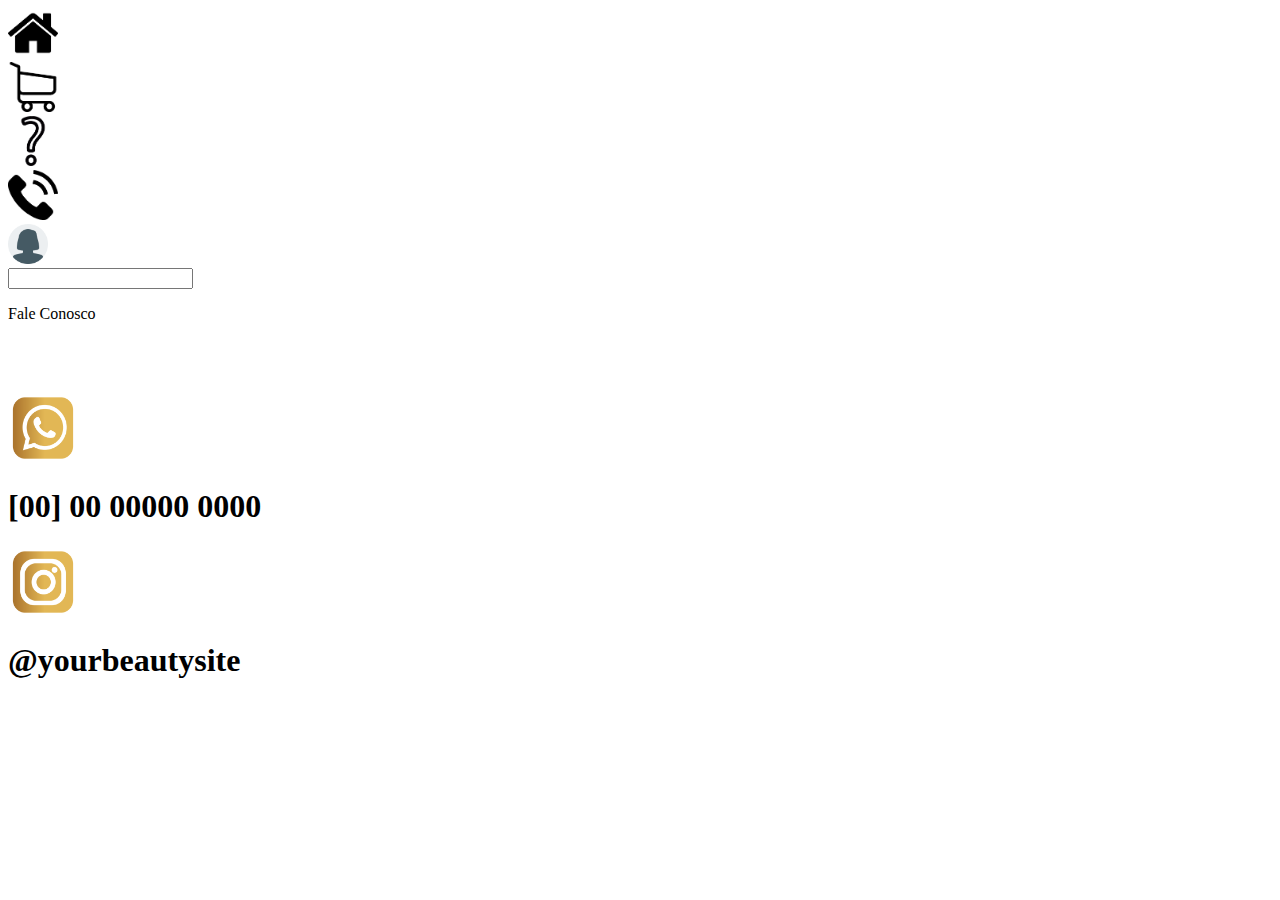
==== faleconosco.html @ ae5a342c "respositorio gisele" ====
<!DOCTYPE html>
<html lang="en">
<head>
    <meta charset="UTF-8">
    <meta http-equiv="X-UA-Compatible" content="IE=edge">
    <meta name="viewport" content="width=device-width, initial-scale=1.0">
    <title>Your Beauty</title>
    <link rel="stylesheet" href="cssprodutos/styleprodutos.css">
    <link rel="preconnect" href="https://fonts.googleapis.com">
<link rel="preconnect" href="https://fonts.gstatic.com" crossorigin>
<link href="https://fonts.googleapis.com/css2?family=Roboto+Condensed&display=swap" rel="stylesheet">
</head>
<body>
    <header>
        <section class="dourado">
           
                <div class="linkhome">
                    <a href="index.html"><img src="./imagens/iconehome.png" width="50px" height="50px"></a>
                </div>

                <div class="linkprodutos">
                    <a href="produtos.html"><img src="./imagens/iconeprodutos.png" width="50px" height="50px"></a>
                </div>
            <div class="quemsomos"> 
                <div class="linkquemsomos">
                    <a href="quemsomos.html"><img src="./imagens/iconequemsomos.png" width="50px" height="50px"></a>
                </div>
            </div>
            <div class="linkfaleconosco">
                <a href="faleconosco.html"><img src="./imagens/iconefaleconosco.png" width="50px" height="50px"></a>
            </div>
        </section>
        <section class="preto"> 
            <div class="icone">
                <img src="./imagens/iconeperfil.png" height="40px" width="40px">
            </div>
            <div class="barradepesquisa">
                <form method="post" action="enviar.ts">
                  <input type="text">
                </form>
            </div>
        </section>

    </header>
    <main>
        <div class="fundo">
            <p class="pmorgan">Fale Conosco</p>
        </div><BR><BR><BR>
        <div class="logoinsta">
            <img src="./imagens/logoinsta.png" width="70px" height="70px">
            <h1 class="telefone"> [00] 00 00000 0000</h1>
        </div>
        <div class="logowhats">
            <img src="./imagens/logowhats.png" width="70px" height="70px">
            <h1 class="usuario"> @yourbeautysite</h1>
        </div>
    </main>
    
</body>
</html>
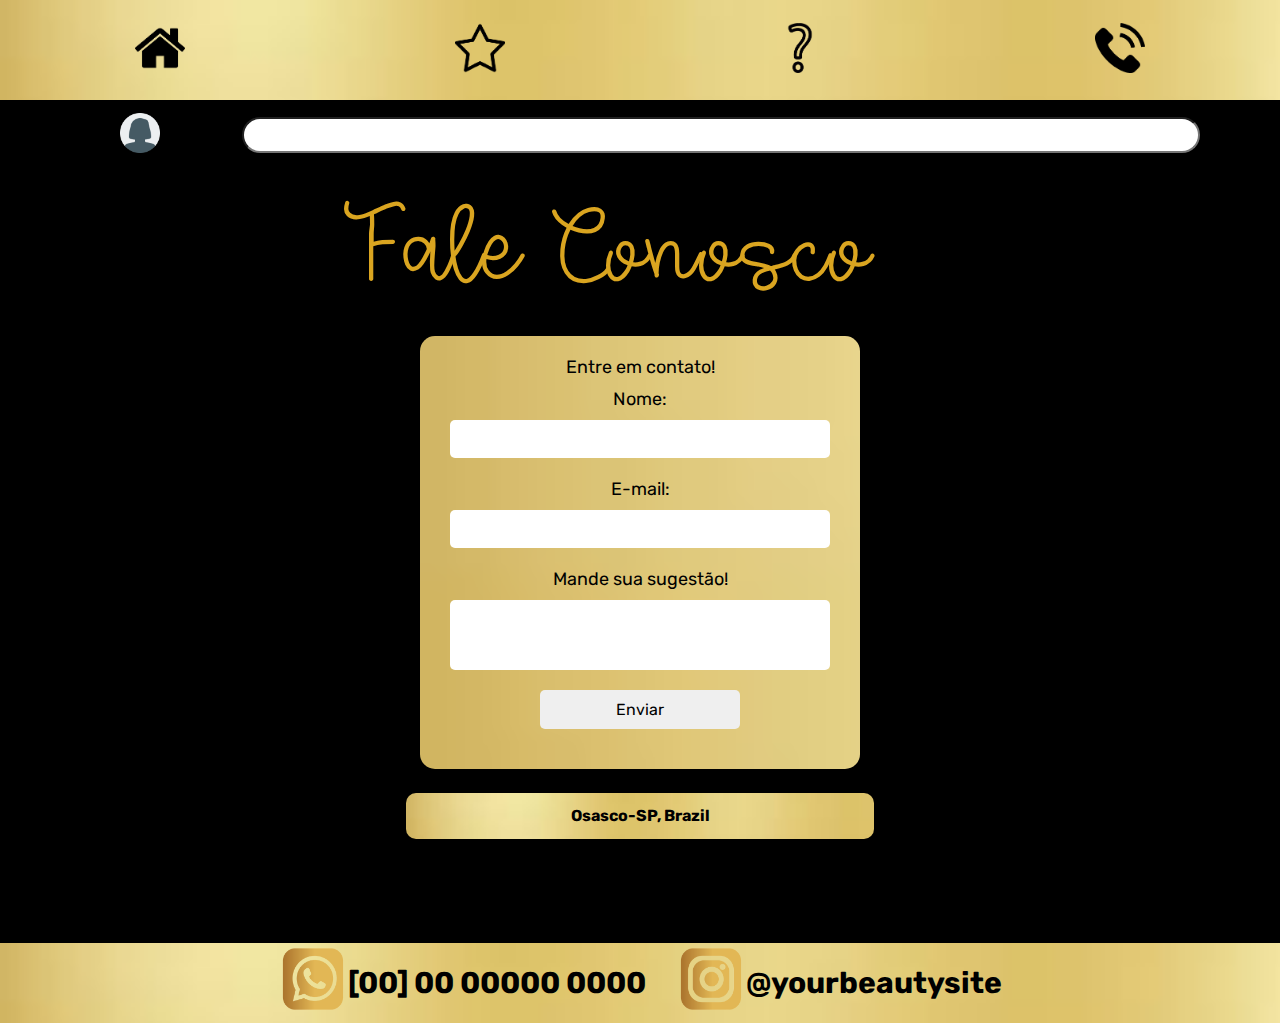
==== commit 3187161e: "faleconosco" ====
--- a/faleconosco.html
+++ b/faleconosco.html
@@ -5,10 +5,10 @@
     <meta http-equiv="X-UA-Compatible" content="IE=edge">
     <meta name="viewport" content="width=device-width, initial-scale=1.0">
     <title>Your Beauty</title>
-    <link rel="stylesheet" href="cssprodutos/styleprodutos.css">
+    <link rel="stylesheet" href="cssfaleconosco/stylefaleconosco.css">
     <link rel="preconnect" href="https://fonts.googleapis.com">
 <link rel="preconnect" href="https://fonts.gstatic.com" crossorigin>
-<link href="https://fonts.googleapis.com/css2?family=Roboto+Condensed&display=swap" rel="stylesheet">
+<link href="https://fonts.googleapis.com/css2?family=Rubik&display=swap" rel="stylesheet">
 </head>
 <body>
     <header>
@@ -18,8 +18,8 @@
                     <a href="index.html"><img src="./imagens/iconehome.png" width="50px" height="50px"></a>
                 </div>
 
-                <div class="linkprodutos">
-                    <a href="produtos.html"><img src="./imagens/iconeprodutos.png" width="50px" height="50px"></a>
+                <div class="linkavaliacoes">
+                    <a href="avaliacoes.html"><img src="./imagens/estrela.png" width="50px" height="50px"></a>
                 </div>
             <div class="quemsomos"> 
                 <div class="linkquemsomos">
@@ -32,29 +32,57 @@
         </section>
         <section class="preto"> 
             <div class="icone">
-                <img src="./imagens/iconeperfil.png" height="40px" width="40px">
+                <a href="perfil.html"><img src="./imagens/iconeperfil.png" height="40px" width="40px"></a>
             </div>
             <div class="barradepesquisa">
                 <form method="post" action="enviar.ts">
-                  <input type="text">
+                  <input class="barra" type="text">
                 </form>
             </div>
         </section>
 
     </header>
     <main>
+        <section class="info">
         <div class="fundo">
             <p class="pmorgan">Fale Conosco</p>
-        </div><BR><BR><BR>
-        <div class="logoinsta">
-            <img src="./imagens/logoinsta.png" width="70px" height="70px">
-            <h1 class="telefone"> [00] 00 00000 0000</h1>
         </div>
-        <div class="logowhats">
-            <img src="./imagens/logowhats.png" width="70px" height="70px">
-            <h1 class="usuario"> @yourbeautysite</h1>
+        </section><br><br>
+        <section class="formulario">
+
+            <form class="primo" method="post" action="./formulario.php">
+                
+                <label class="center" for="title">Entre em contato!</label>
+                <label for="name">Nome:</label>
+                <input class="name" type="text" id="name" name="txtName" required>
+            
+                <label for="email">E-mail:</label>
+                <input class="email" type="email" id="email" email="txtEmail" required>
+                <label for="message">Mande sua sugestão!</label>
+                <input class="message" type="message" id="message" message="txtMessage" required></textarea>
+            
+                <div class="botaosubmit"> <div class="botaosubmit2"><input class="enviar" type="submit" value="Enviar"></div></div>
+            </form>
+            </section>
+            <div class="local">
+                <h2> Osasco-SP, Brazil</h2>
+            </div>
+        
+    </main><br><br><br>
+    <footer>
+        <div class="footer1">
+            <div class="logoinsta">
+                <img src="./imagens/logowhats.png" width="70px" height="70px">
+                <h1 class="telefone"> [00] 00 00000 0000</h1>
+            </div>
         </div>
-    </main>
+        <div class="footer2">
+            <div class="logowhats">
+                <img src="./imagens/logoinsta.png" width="70px" height="70px">
+                <h1 class="usuario"> @yourbeautysite</h1>
+            </div>
+        </div>
+    </footer>
     
 </body>
 </html>--- a/cssfaleconosco/stylefaleconosco.css
+++ b/cssfaleconosco/stylefaleconosco.css
@@ -0,0 +1,9 @@
+@import "header.css";
+@import "linkhome.css";
+@import "linkprodutos.css";
+@import "linkquemsomos.css";
+@import "faleconosco.css";
+@import "linkpreto.css";
+@import "main.css";
+@import "formulario.css";
+
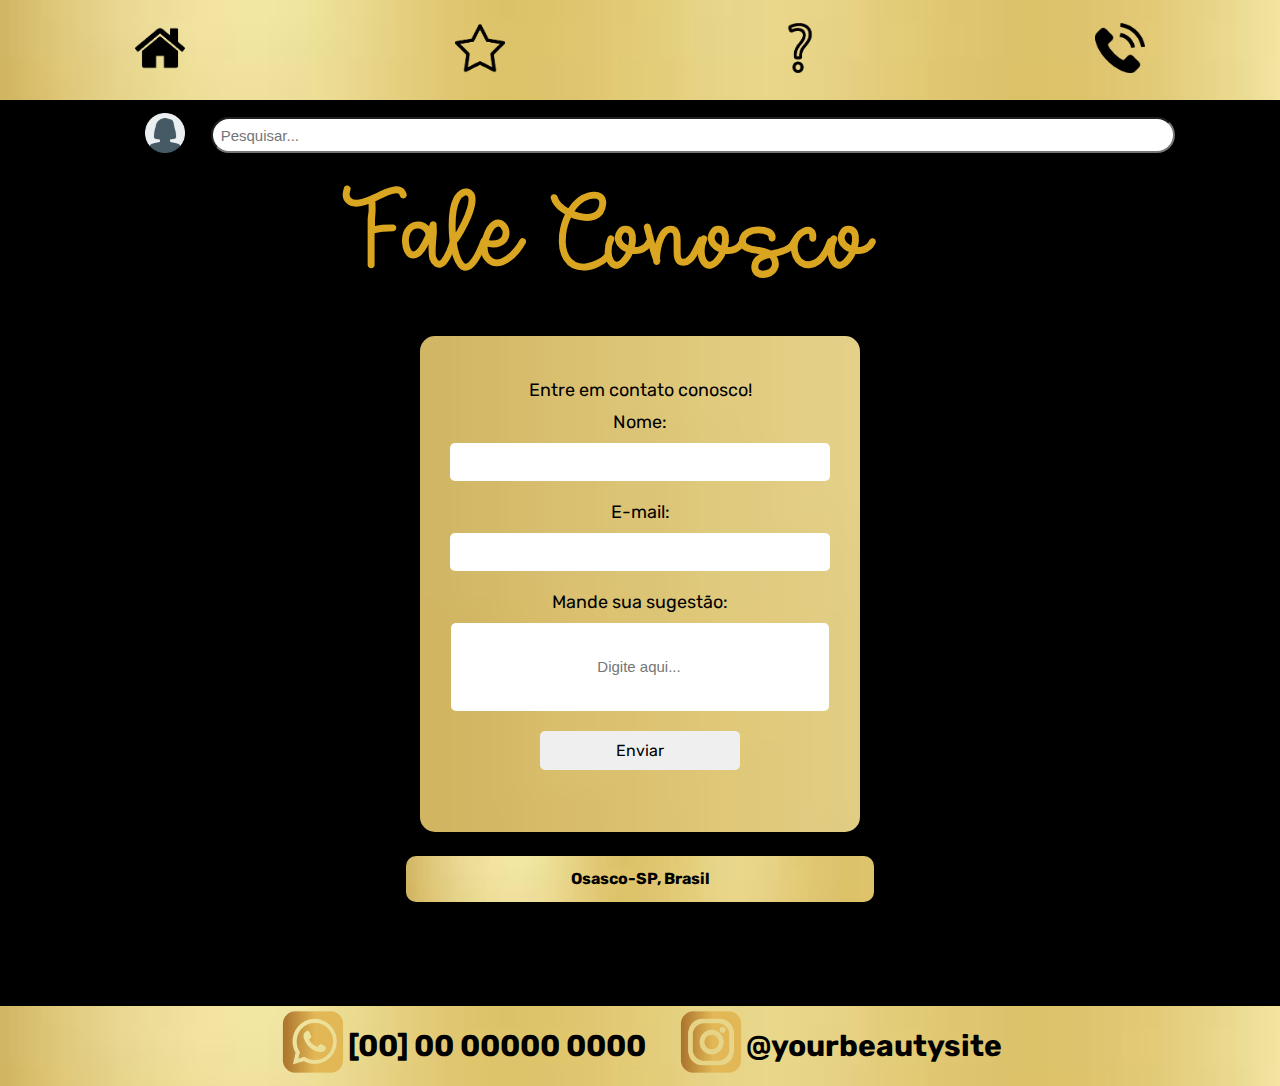
==== commit 83b9f7bb: "subindo" ====
--- a/faleconosco.html
+++ b/faleconosco.html
@@ -9,6 +9,7 @@
     <link rel="preconnect" href="https://fonts.googleapis.com">
 <link rel="preconnect" href="https://fonts.gstatic.com" crossorigin>
 <link href="https://fonts.googleapis.com/css2?family=Rubik&display=swap" rel="stylesheet">
+<link rel="shortcut icon" href="imagens/ybicon.ico" type="image/x-icon">
 </head>
 <body>
     <header>
@@ -19,7 +20,7 @@
                 </div>
 
                 <div class="linkavaliacoes">
-                    <a href="avaliacoes.html"><img src="./imagens/estrela.png" width="50px" height="50px"></a>
+                    <a href="minhasavaliacoes.html"><img src="./imagens/estrela.png" width="50px" height="50px"></a>
                 </div>
             <div class="quemsomos"> 
                 <div class="linkquemsomos">
@@ -32,11 +33,11 @@
         </section>
         <section class="preto"> 
             <div class="icone">
-                <a href="perfil.html"><img src="./imagens/iconeperfil.png" height="40px" width="40px"></a>
+                <a href="meuperfil.html"><img src="./imagens/iconeperfil.png" height="40px" width="40px"></a>
             </div>
             <div class="barradepesquisa">
                 <form method="post" action="enviar.ts">
-                  <input class="barra" type="text">
+                  <input class="barra" type="text" placeholder="Pesquisar...">
                 </form>
             </div>
         </section>
@@ -45,27 +46,27 @@
     <main>
         <section class="info">
         <div class="fundo">
-            <p class="pmorgan">Fale Conosco</p>
+            <h2 class="pmorgan">Fale Conosco</h2>
         </div>
         </section><br><br>
         <section class="formulario">
 
             <form class="primo" method="post" action="./formulario.php">
                 
-                <label class="center" for="title">Entre em contato!</label>
+                <label class="center" for="title">Entre em contato conosco!</label>
                 <label for="name">Nome:</label>
                 <input class="name" type="text" id="name" name="txtName" required>
             
                 <label for="email">E-mail:</label>
                 <input class="email" type="email" id="email" email="txtEmail" required>
-                <label for="message">Mande sua sugestão!</label>
-                <input class="message" type="message" id="message" message="txtMessage" required></textarea>
+                <label for="message">Mande sua sugestão:</label>
+                <input class="message" type="message" id="message" message="txtMessage" required placeholder="Digite aqui..." ></textarea>
             
                 <div class="botaosubmit"> <div class="botaosubmit2"><input class="enviar" type="submit" value="Enviar"></div></div>
             </form>
             </section>
             <div class="local">
-                <h2> Osasco-SP, Brazil</h2>
+                <h2> Osasco-SP, Brasil</h2>
             </div>
         
     </main><br><br><br>
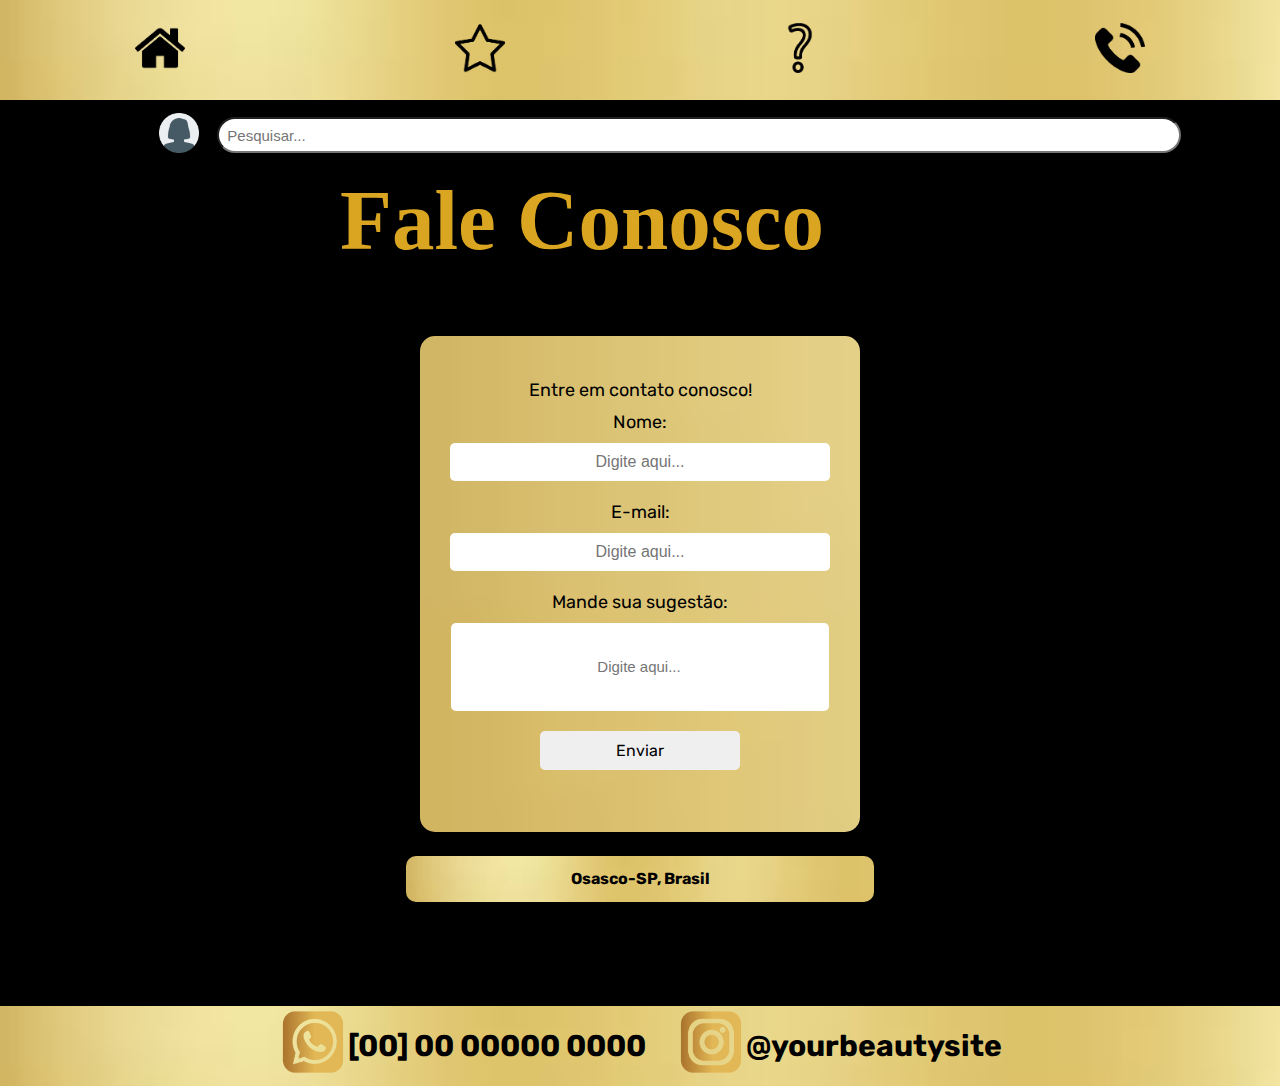
==== commit 23f7dbe2: "Add files via upload" ====
--- a/faleconosco.html
+++ b/faleconosco.html
@@ -1,89 +1,89 @@
-<!DOCTYPE html>
-<html lang="en">
-<head>
-    <meta charset="UTF-8">
-    <meta http-equiv="X-UA-Compatible" content="IE=edge">
-    <meta name="viewport" content="width=device-width, initial-scale=1.0">
-    <title>Your Beauty</title>
-    <link rel="stylesheet" href="cssfaleconosco/stylefaleconosco.css">
-    <link rel="preconnect" href="https://fonts.googleapis.com">
-<link rel="preconnect" href="https://fonts.gstatic.com" crossorigin>
-<link href="https://fonts.googleapis.com/css2?family=Rubik&display=swap" rel="stylesheet">
-<link rel="shortcut icon" href="imagens/ybicon.ico" type="image/x-icon">
-</head>
-<body>
-    <header>
-        <section class="dourado">
-           
-                <div class="linkhome">
-                    <a href="index.html"><img src="./imagens/iconehome.png" width="50px" height="50px"></a>
-                </div>
-
-                <div class="linkavaliacoes">
-                    <a href="minhasavaliacoes.html"><img src="./imagens/estrela.png" width="50px" height="50px"></a>
-                </div>
-            <div class="quemsomos"> 
-                <div class="linkquemsomos">
-                    <a href="quemsomos.html"><img src="./imagens/iconequemsomos.png" width="50px" height="50px"></a>
-                </div>
-            </div>
-            <div class="linkfaleconosco">
-                <a href="faleconosco.html"><img src="./imagens/iconefaleconosco.png" width="50px" height="50px"></a>
-            </div>
-        </section>
-        <section class="preto"> 
-            <div class="icone">
-                <a href="meuperfil.html"><img src="./imagens/iconeperfil.png" height="40px" width="40px"></a>
-            </div>
-            <div class="barradepesquisa">
-                <form method="post" action="enviar.ts">
-                  <input class="barra" type="text" placeholder="Pesquisar...">
-                </form>
-            </div>
-        </section>
-
-    </header>
-    <main>
-        <section class="info">
-        <div class="fundo">
-            <h2 class="pmorgan">Fale Conosco</h2>
-        </div>
-        </section><br><br>
-        <section class="formulario">
-
-            <form class="primo" method="post" action="./formulario.php">
-                
-                <label class="center" for="title">Entre em contato conosco!</label>
-                <label for="name">Nome:</label>
-                <input class="name" type="text" id="name" name="txtName" required>
-            
-                <label for="email">E-mail:</label>
-                <input class="email" type="email" id="email" email="txtEmail" required>
-                <label for="message">Mande sua sugestão:</label>
-                <input class="message" type="message" id="message" message="txtMessage" required placeholder="Digite aqui..." ></textarea>
-            
-                <div class="botaosubmit"> <div class="botaosubmit2"><input class="enviar" type="submit" value="Enviar"></div></div>
-            </form>
-            </section>
-            <div class="local">
-                <h2> Osasco-SP, Brasil</h2>
-            </div>
-        
-    </main><br><br><br>
-    <footer>
-        <div class="footer1">
-            <div class="logoinsta">
-                <img src="./imagens/logowhats.png" width="70px" height="70px">
-                <h1 class="telefone"> [00] 00 00000 0000</h1>
-            </div>
-        </div>
-        <div class="footer2">
-            <div class="logowhats">
-                <img src="./imagens/logoinsta.png" width="70px" height="70px">
-                <h1 class="usuario"> @yourbeautysite</h1>
-            </div>
-        </div>
-    </footer>
-    
-</body>
+<!DOCTYPE html>
+<html lang="en">
+<head>
+    <meta charset="UTF-8">
+    <meta http-equiv="X-UA-Compatible" content="IE=edge">
+    <meta name="viewport" content="width=device-width, initial-scale=1.0">
+    <title>Your Beauty</title>
+    <link rel="stylesheet" href="cssfaleconosco/stylefaleconosco.css">
+    <link rel="preconnect" href="https://fonts.googleapis.com">
+<link rel="preconnect" href="https://fonts.gstatic.com" crossorigin>
+<link href="https://fonts.googleapis.com/css2?family=Rubik&display=swap" rel="stylesheet">
+<link rel="shortcut icon" href="imagens/ybicon.ico" type="image/x-icon">
+</head>
+<body>
+    <header>
+        <section class="dourado">
+           
+                <div class="linkhome">
+                    <a href="index.html"><img src="./imagens/iconehome.png" width="50px" height="50px"></a>
+                </div>
+
+                <div class="linkavaliacoes">
+                    <a href="minhasavaliacoes.html"><img src="./imagens/estrela.png" width="50px" height="50px"></a>
+                </div>
+            <div class="quemsomos"> 
+                <div class="linkquemsomos">
+                    <a href="quemsomos.html"><img src="./imagens/iconequemsomos.png" width="50px" height="50px"></a>
+                </div>
+            </div>
+            <div class="linkfaleconosco">
+                <a href="faleconosco.html"><img src="./imagens/iconefaleconosco.png" width="50px" height="50px"></a>
+            </div>
+        </section>
+        <section class="preto"> 
+            <div class="icone">
+                <a href="meuperfil.html"><img src="./imagens/iconeperfil.png" height="40px" width="40px"></a>
+            </div>
+            <div class="barradepesquisa">
+                <form method="post" action="enviar.ts">
+                  <input class="barra" type="text" placeholder="Pesquisar...">
+                </form>
+            </div>
+        </section>
+
+    </header>
+    <main>
+        <section class="info">
+        <div class="fundo">
+            <h2 class="pmorgan">Fale Conosco</h2>
+        </div>
+        </section><br><br>
+        <section class="formulario">
+
+            <form class="primo" method="post" action="./formulario.php">
+                
+                <label class="center" for="title">Entre em contato conosco!</label>
+                <label for="name">Nome:</label>
+                <input class="name" type="text" id="name" name="txtName" required placeholder="Digite aqui...">
+            
+                <label for="email">E-mail:</label>
+                <input class="email" type="email" id="email" email="txtEmail" required placeholder="Digite aqui...">
+                <label for="message">Mande sua sugestão:</label>
+                <input class="message" type="message" id="message" message="txtMessage" required placeholder="Digite aqui..." ></textarea>
+            
+                <div class="botaosubmit"> <div class="botaosubmit2"><input class="enviar" type="submit" value="Enviar"></div></div>
+            </form>
+            </section>
+            <div class="local">
+                <h2> Osasco-SP, Brasil</h2>
+            </div>
+        
+    </main><br><br><br>
+    <footer>
+        <div class="footer1">
+            <div class="logoinsta">
+                <img src="./imagens/logowhats.png" width="70px" height="70px">
+                <h1 class="telefone"> [00] 00 00000 0000</h1>
+            </div>
+        </div>
+        <div class="footer2">
+            <div class="logowhats">
+                <img src="./imagens/logoinsta.png" width="70px" height="70px">
+                <h1 class="usuario"> @yourbeautysite</h1>
+            </div>
+        </div>
+    </footer>
+    
+</body>
 </html>--- a/cssfaleconosco/stylefaleconosco.css
+++ b/cssfaleconosco/stylefaleconosco.css
@@ -1,9 +1,9 @@
-@import "header.css";
-@import "linkhome.css";
-@import "linkprodutos.css";
-@import "linkquemsomos.css";
-@import "faleconosco.css";
-@import "linkpreto.css";
-@import "main.css";
-@import "formulario.css";
-
+@import "header.css";
+@import "linkhome.css";
+@import "linkprodutos.css";
+@import "linkquemsomos.css";
+@import "faleconosco.css";
+@import "linkpreto.css";
+@import "main.css";
+@import "formulario.css";
+
